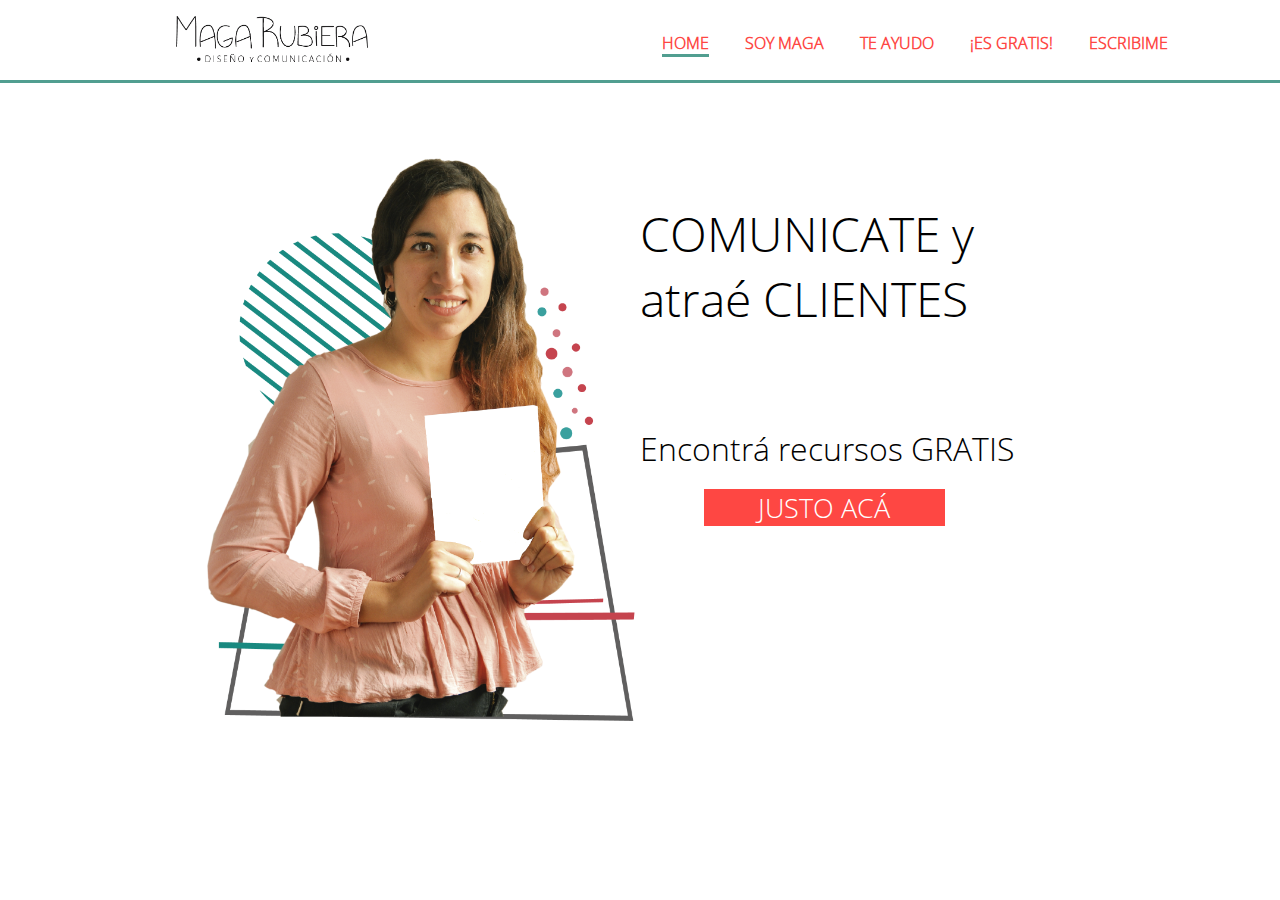
==== index.html @ 1db6778e "Estructura del proyecto web Magui al repositorio de GitHub" ====
<!DOCTYPE HTML>
<html>
	<header>
		<link type="text/css" rel="stylesheet" href="css/style.css">
	</header>

	<meta charset="UTF-8">
	
	<title>¡Bienvenidos!</title>

	<body>
		<div class="header">
			<div class="menu">
				<img src="images/logo.png">
				<ul>
					<li><a href="index.html" class="active">Home</a></li>
					<li><a href="soy_maga.html">Soy Maga</a></li>
					<li><a href="te_ayudo.html">Te ayudo</a></li>
					<li><a href="es_gratis.html">¡Es gratis!</a></li>
					<li><a href="escribime.html">Escribime</a></li>
				</ul>
			</div>
		</div>

		<div class="contenedor">

			<section  class="home-comunicate">
				
				<div>
					<img src="images/maga_transp.png" alt="comunicate">
				</div>

				<div>
					<p class="uppercase p1">Comunicate <span class="lowercase">y atraé</span> clientes</p>
					<p class="p2">Encontrá recursos <span class="uppercase">gratis</span></p>
					<div class="btn-recursos"><a class="uppercase" href="#">Justo acá</a><div>
				</div>

			</section>
		</div>
		
	</body>
</html>
---- css/style.css ----
html, body, div, span, applet, object, iframe,
h1, h2, h3, h4, h5, h6, p, blockquote, pre,
a, abbr, acronym, address, big, cite, code,
del, dfn, em, font, img, ins, kbd, q, s, samp,
small, strike, strong, sub, sup, tt, var,
dl, dt, dd, ol, ul, li,
fieldset, form, label, legend,
table, caption, tbody, tfoot, thead, tr, th, td {
	margin: 0;
	padding: 0;
	border: 0;
	outline: 0;
	font-weight: inherit;
	font-style: inherit;
	font-size: 100%;
	font-family: inherit;
	vertical-align: baseline;
	font-family: "open-sans";
}

@font-face
{
  font-family: "open-sans";
  src: url("../font/OpenSans-Light.ttf");
}

@font-face
{
  font-family: "open-sans-italic";
  src: url("../font/OpenSans-Light-Italic.ttf");
}

*
{
	margin:0;
	overflow-x: hidden;
}

body
{
	overflow-y: hidden;
}
ul,ol
{
	list-style: none;
}

.p1
{
	font-size: 3em;
}

.p2
{
	font-size: 2em;
	width: 75% !important;
}

.p3
{
	font-size: 1em;
}


a,p,label,input[placeholder]
{
	font-family: "open-sans";
	text-decoration: none;
}
.header
{
	width: 100%;
	height: 5em;
	border-bottom: 3px solid #519E90;
}

.lowercase
{
	text-transform: lowercase;
}

.uppercase
{
	text-transform: uppercase;
}

.capitalize
{
	text-transform: capitalize;	
}

.menu
{
	width: 100%;
	display: inline;
}
.menu img
{
	position: absolute;
	padding: 1em;
	margin-left: 10em;
	width: 15%;
	float:left;
	height: auto;
}
.menu ul
{	
	float:right;
	margin:auto;
	margin-right: 5%;
	position: absolute;
	right: 0;
	padding: 2em;
}

.menu ul li
{
	display:inline;
}

.menu ul li a
{
	margin: 1em;
	color:#FE4743;
	text-decoration: none;
	text-transform: uppercase;
	font-weight: 600; 
}

.menu ul li a:hover
{
	border-bottom: 3px solid #519E90;
}
.menu ul li a.active
{
	border-bottom: 3px solid #519E90;
}

.contenedor
{
	padding: 1em;
	width: 100%;
	display: inline;
}

.contenedor h1
{
	position: relative;
	text-align: center;
	font-size: 4em;
}

.home-comunicate
{
	position: relative;
	margin: auto;
}

.home-comunicate div
{
	width: 50%;
	float: left;
}

.home-comunicate div img
{
	width: 70%;
	left:10%;
	float: right;
	height: auto;
}

.home-comunicate div p
{
	position: relative;
	width: 60%;
	left: 0px;
}

.home-comunicate div .p1,.p2
{
	margin-top:15%;
}

.btn-recursos
{
	width: auto !important;
	position: relative;
	background-color:#FE4743;
	left:10%;
	margin-top: 3%;
	overflow: hidden;
}

.btn-recursos > a
{
	text-decoration: none;
	padding:  1em 2em 1em 2em;
	color: white;
	font-size: 1.7em;
}


div p.descripcion
{
	margin-top: 5% ;
	text-align: center;
	width: 60%;
}

img.contacto
{
	position: relative;
	width: 40%;
	float: right;
	height: auto;
}


form
{
	width: 25%;
	border:1px solid #ccc;
	margin:5%;
	padding: 5%;
	display: inline-block;
	float: left;
}

label
{
	display: block;
}

input,textarea
{
	margin-bottom: 5%;
	width: 100%;
	padding: 3%;
	box-shadow: border-box;
}

textarea
{
	height: 10em;
}
input:focus,textarea:focus
{
	border: 1px solid #FE4743;
	outline: none;
}

.te_ayudo .identidad_visual,.comunicacion,.renovar
{
	padding: 0% 10%;
}

div.titulo h1
{
	position: relative;
	width: 50%;
	display: inline;
	font-size: 4em;
}

div.titulo
{
	width: 35%;
	margin: auto;
	margin-bottom: 5%;
}

.titulo img[alt="Punto"]
{
	width: 2%;
	vertical-align: text-top;
	height: auto;
}

div img[alt="Identidad Visual"]
{
	background-color: #F5FCFB;
	height: auto;
}

img[alt="Comunicacion"]
{
	background-color: #FFDCDE;
	height: auto;
}

img[alt="Renovar tu imagen"]
{
	background-color: #F5FCFB;
	height: auto;
}

.te_ayudo img
{
	width: 50%;
	box-sizing: border-box;
	height: auto;
}

.te_ayudo div
{
	position: relative;
}

.te_ayudo div h3
{
	
	font-size: 1.3em;
	position: relative;
	text-transform: uppercase;
	margin: 10% auto;
}

.te_ayudo div
{
	display: block;
}

.te_ayudo div p
{
	/*text-align: center;*/
	font-size: 1.2em;
	line-height: 1.9em;
}

.te_ayudo div a
{
	padding: 0.6em;
	background-color: #FE4647;
	margin:10em 2em;
	position:relative;
	color:white;
	text-align: center;
	text-transform: uppercase;
	left: 31%;
	display: inline;
	float: left;
}

.te_ayudo div a:hover
{
	box-shadow: 0 4px 6px rgba(0,0,0,.4);
}

.identidad_visual img
{
	padding: 17%;
	height: auto;
}

.identidad_visual div
{
	width: 50%;
	float:right;
}

.identidad_visual div h3
{
	width: 65%;
	border-bottom: 3px solid #0F9187;
}
.identidad_visual div p
{
	width: 60%;
	margin: 0 auto;
	text-align: left;
}

.comunicacion img
{
	padding: 19%;
	height: auto;
}
.comunicacion div
{
	width: 50%;
	float:left;
	margin-top: 7%;
}

.comunicacion div h3,.redes_sociales h4,.importancia_identidad h4
{
	width: 78%;
	border-bottom: 3px solid #FE4647;
}

.comunicacion div p
{
	width: 68%;
	margin:0% auto;
}

.renovar img
{
	padding: 20%;
	height: auto;
}

.renovar div
{
	float:right;
	width: 50%;
	margin-top: 10%;
}

.renovar div p
{
	width: 65%;
	margin:0 auto;
	line-height: 2em;
}

.renovar div h3
{
	width: 50%;
	margin:5% auto;
	border-bottom: 3px solid #0F9187;
}

.importante
{
	width: 90%;
	display: flex!important;
	background-color: #F5FCFB;
}
.importante div
{
	width: 100%;
	float: left;
	position: flex;

}

.redes_sociales,.importancia_identidad
{
	position: relative;
}

.redes_sociales h4,.importancia_identidad h4
{
	margin-top:10%;
	font-size: 1em;
	text-transform: uppercase;
}

.redes_sociales h4
{
	width: 85%;
	margin: 10% auto;
	font-size: 1em;
	text-transform: uppercase;
}

.redes_sociales p
{
	padding: 0% 10% !important;
	font-size: 1em;
}

.importante
{
	margin: auto;
}

.importante div img[alt="Esquina inferior"]
{
	position: absolute;
	bottom: 0;
	left: 0;
	width: 19%;
	height: auto;
}

.importante div div img
{
	width: 95%;
	left: 10%;
	margin: auto;
	height: auto;
}
.importante div img[alt="Cafe y notebook"]
{
	box-sizing: border-box;
	margin: auto;
	position: relative;
	height: auto;
}

.importancia_identidad
{
	position: relative;
	left:5%;
}
.importancia_identidad h4
{
	width: 90%;
	margin-bottom:  10%;
}
.importancia_identidad p
{
	width: 76%;
}


.importancia_identidad div 
{	
	position: relative;
	width: 100%;
}

.importancia_identidad div img[alt="Puntos de colores"]
{
	width: 30%;
	left: 34%;
	position: relative;
	margin-top:20%;
	margin-bottom:7%;
	height: auto;
}

.footer
{
	width: 90%;
	margin: auto;
	background-color: #FFDCDE;
}

.footer p
{
	width: 60%;
	margin:auto;
	padding: 4em;
	font-family: "open-sans-italic";
	background-color: #FFDCDE;
}

.footer p span
{
	border-bottom: 3px solid #FE4647;
}

@media screen and (max-width: 480px) 
{


	.te_ayudo .titulo
	{
		width: 100%;
		text-align: center;
	}

	.te_ayudo .titulo img
	{
		width: 2%;
	}

	.te_ayudo .titulo h1
	{	
		width: 80%
		margin:auto;
		font-size:2em;
	}

	.identidad_visual div p,.comunicacion div p,.renovar div p
	{
    	width: 90%;
    	float: left;
	}

	.identidad_visual div, .identidad_visual > img,.comunicacion div, .comunicacion > img,.renovar div, .renovar > img
	{
		width: 95%;
		padding: 10% 0;
		text-align: left;
	}


	.identidad_visual div h3, .renovar div h3, .comunicacion div h3
	{
		position: relative;
		text-align: left;
		font-size: 1em;
		margin-bottom: 10%;
		float: left;
	}

	.identidad_visual div h3
	{
		width:70%
	}

	.renovar div h3
	{
		width:55%
	}

	.comunicacion div h3
	{
		width: 90%;
	}

	.te_ayudo div a
	{
		margin: 5em 1em;
		left:0;
	}

	.importante
	{
		display: block !important;
		position: relative;
	}

	.importante div
	{
		height: 100%;
	}

	.importante p
	{
		text-align: center;
		margin-bottom: 10%;
	}

	.redes_sociales h4
	{
		width: 77%;
	}
	.redes_sociales img[alt="Esquina inferior"]
	{
		width: 10%!important;
	}
	
	.importancia_identidad p
	{
		width: 90%;
	}

	.importancia_identidad h4
	{
		width: 90%;
		text-align: center;
	}
	.footer 
	{
		font-size: 1em;
	}

	.footer p
	{
		position: relative;
		width: 100%;
		box-sizing: border-box;
		padding: 1.5em;
		text-align: center;
	}
}

@media screen and (min-width: 481px) and (max-width: 800px) 
{
	.te_ayudo .titulo
	{
		width: 100%;
		text-align: center;
	}

	.te_ayudo .titulo img
	{
		width: 1%;
	}

	.te_ayudo .titulo h1
	{	
		width: 80%
		margin:auto;
		font-size:2em;
	}

	.identidad_visual div p,.comunicacion div p,.renovar div p
	{
    	width: 90%;
    	float: left;
	}

	.identidad_visual > img, .comunicacion > img,.renovar > img
	{
		width: 95%;
		padding: 20%;
	}
	.identidad_visual div, .comunicacion div,.renovar div
	{
		width: 95%;
		padding: 5% 0;
		float: left;
	}


	.identidad_visual div h3, .renovar div h3, .comunicacion div h3
	{
		position: relative;
		font-size: 1em;
		margin-bottom: 5%;
		float: left;
	}

	.identidad_visual div h3
	{
		width:42%
	}

	.comunicacion div h3
	{
		width: 55%;
	}

	.renovar div h3
	{
		width:35%
	}

	.te_ayudo div a
	{
		margin: 3em 1em;
	}

	.importante
	{
		display: block !important;
		position: relative;
	}

	.importante div
	{
		height: 100%;
	}

	.importante p
	{
		text-align: center;
		margin-bottom: 5%;
	}

	.redes_sociales h4
	{
		width: 87%;
		margin-top: 5%;
	}

	.redes_sociales img[alt="Esquina inferior"]
	{
		width: 7%!important;
		margin-top:20%;
		position: relative;
		display: block;
	}

	.te_ayudo div div img[alt="Cafe y notebook"]
	{
		width: 90%;
		margin: auto !important;
		left: 5% !important;
		position: relative;
	}

	.importancia_identidad h4
	{
		width: 90%;
		text-align: center;
	}
	
	.importancia_identidad div
	{
		width: 80%;
	}

	.importancia_identidad p
	{
		width: 90%;
	}

	.importancia_identidad img[alt="Puntos de colores"]
	{
		width: 20%;
		margin-top:10% !important;
		margin:auto;
	}

	.footer 
	{
		font-size: 1em;
	}

	.footer p
	{
		position: relative;
		width: 100%;
		box-sizing: border-box;
		padding: 1.5em;
		text-align: center;
	}
}


@media screen and (min-width: 801px) and (max-width: 1024px) 
{
	.te_ayudo .titulo
	{
		width: 100%;
		text-align: center;
	}

	.te_ayudo .titulo img
	{
		width: 1%;
	}

	.te_ayudo .titulo h1
	{	
		width: 90%
		margin:auto;
		font-size:3em;
	}

	.identidad_visual div p,.comunicacion div p,.renovar div p
	{
    	width: 100%;
    	float: left;
	}

	.identidad_visual > img, .comunicacion > img,.renovar > img
	{
		width: 100%;
		padding: 20%;
	}
	.identidad_visual div, .comunicacion div,.renovar div
	{
		width: 100%;
		padding: 5% 0;
		float: left;
	}


	.identidad_visual div h3, .renovar div h3, .comunicacion div h3
	{
		position: relative;
		font-size: 1em;
		margin-bottom: 5%;
		float: left;
	}

	.identidad_visual div h3
	{
		width:34%
	}

	.comunicacion div h3
	{
		width: 43%;
	}

	.renovar div h3
	{
		width:26%
	}

	.te_ayudo div a
	{
		margin-left: 0px;
		margin-top: 3em;
		margin-right: 1em;
	}

	.importante
	{
		display: block !important;
		position: relative;
	}

	.importante div
	{
		height: 100%;
	}

	.importante p
	{
		text-align: center;
		margin-bottom: 3%;
	}

	.redes_sociales h4
	{
		width: 68%;
		margin-top: 5%;
	}

	.redes_sociales img[alt="Esquina inferior"]
	{
		width: 7%!important;
		position: relative;
		display: block;
	}

	.te_ayudo div div img[alt="Cafe y notebook"]
	{
		width: 90%;
		margin: auto !important;
		left: 5% !important;
		position: relative;
	}

	.importancia_identidad h4
	{
		width: 70%;
		text-align: center;
		margin:5% auto;
	}
	
	.importancia_identidad div
	{
		width: 100%;
	}

	.importancia_identidad p
	{
		width: 90%;
		font-size: 1em !important;
	}

	.importancia_identidad img[alt="Puntos de colores"]
	{
		width: 10%;
		margin-top:10% !important;
		margin:10% auto;
	}

	.importancia_identidad div img[alt="Puntos de colores"]
	{
		width: 20%;
		margin:5% auto;
	}
	.footer 
	{
		font-size: 1em;
	}

	.footer p
	{
		position: relative;
		width: 100%;
		box-sizing: border-box;
		padding: 1.5em;
		text-align: center;
	}
}
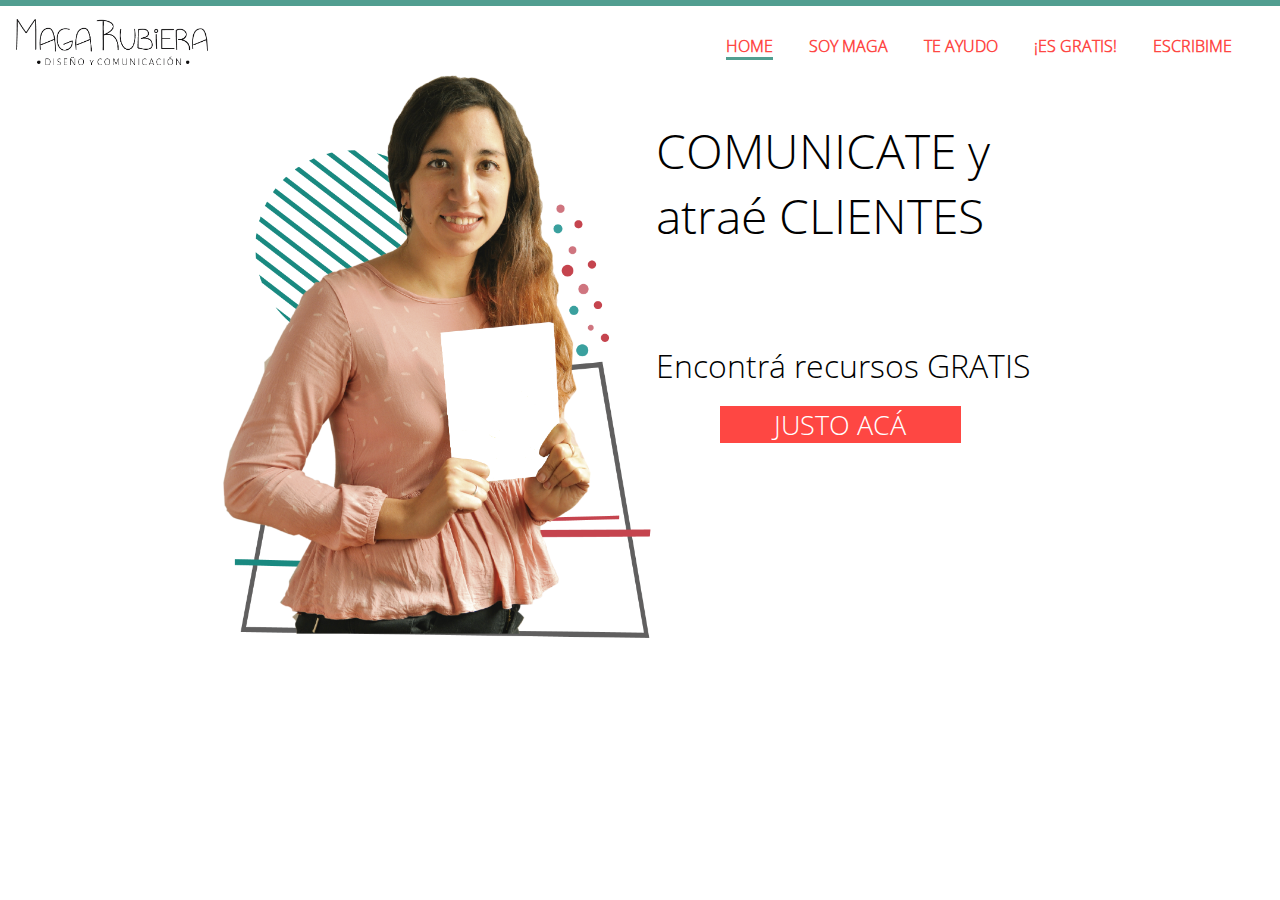
==== commit fa7575fa: "Te ayudo con Flexbox" ====
--- a/index.html
+++ b/index.html
@@ -5,27 +5,29 @@
 	</header>
 
 	<meta charset="UTF-8">
-	
+
 	<title>¡Bienvenidos!</title>
 
 	<body>
-		<div class="header">
-			<div class="menu">
+		<header>
+			<div class="imagen">
 				<img src="images/logo.png">
+			</div>
+			<nav>
 				<ul>
 					<li><a href="index.html" class="active">Home</a></li>
 					<li><a href="soy_maga.html">Soy Maga</a></li>
 					<li><a href="te_ayudo.html">Te ayudo</a></li>
 					<li><a href="es_gratis.html">¡Es gratis!</a></li>
-					<li><a href="escribime.html">Escribime</a></li>
+					<li><a href="escribime.html"><span class="icon-mail"></span>Escribime</a></li>
 				</ul>
-			</div>
-		</div>
+			</nav>
+		</header>
 
 		<div class="contenedor">
 
 			<section  class="home-comunicate">
-				
+
 				<div>
 					<img src="images/maga_transp.png" alt="comunicate">
 				</div>
@@ -38,6 +40,6 @@
 
 			</section>
 		</div>
-		
+
 	</body>
-</html>+</html>
--- a/css/style.css
+++ b/css/style.css
@@ -67,71 +67,81 @@
 	font-family: "open-sans";
 	text-decoration: none;
 }
-.header
+header
 {
 	width: 100%;
-	height: 5em;
 	border-bottom: 3px solid #519E90;
-}
-
-.lowercase
-{
-	text-transform: lowercase;
-}
-
-.uppercase
-{
-	text-transform: uppercase;
-}
-
-.capitalize
-{
-	text-transform: capitalize;	
-}
-
-.menu
-{
-	width: 100%;
-	display: inline;
-}
-.menu img
+
+	display:-webkit-flex;
+	display:-ms-flexbox;
+	display: flex;
+
+	flex-direction: row;
+	flex-wrap: nowrap;
+	justify-content: space-between;
+}
+
+header div
 {
 	position: absolute;
 	padding: 1em;
-	margin-left: 10em;
-	width: 15%;
-	float:left;
-	height: auto;
-}
-.menu ul
-{	
+	width: 30%;
+	height: auto;
+}
+
+header div > img
+{
+	width: 50%;
+}
+.lowercase
+{
+	text-transform: lowercase;
+}
+
+.uppercase
+{
+	text-transform: uppercase;
+}
+
+.capitalize
+{
+	text-transform: capitalize;
+}
+
+nav
+{
+	width: 100%;
+	display: flex;
+}
+
+nav ul
+{
 	float:right;
 	margin:auto;
-	margin-right: 5%;
 	position: absolute;
 	right: 0;
 	padding: 2em;
 }
 
-.menu ul li
+nav ul li
 {
 	display:inline;
 }
 
-.menu ul li a
+nav ul li a
 {
 	margin: 1em;
 	color:#FE4743;
 	text-decoration: none;
 	text-transform: uppercase;
-	font-weight: 600; 
-}
-
-.menu ul li a:hover
+	font-weight: 600;
+}
+
+nav ul li a:hover
 {
 	border-bottom: 3px solid #519E90;
 }
-.menu ul li a.active
+nav ul li a.active
 {
 	border-bottom: 3px solid #519E90;
 }
@@ -140,7 +150,12 @@
 {
 	padding: 1em;
 	width: 100%;
-	display: inline;
+
+	display:-webkit-flex;
+	display:-ms-flexbox;
+	display: flex;
+	flex-direction: column;
+	flex-wrap: nowrap;
 }
 
 .contenedor h1
@@ -295,12 +310,12 @@
 	height: auto;
 }
 
-.te_ayudo img
+/* .te_ayudo img
 {
 	width: 50%;
 	box-sizing: border-box;
 	height: auto;
-}
+} */
 
 .te_ayudo div
 {
@@ -309,7 +324,7 @@
 
 .te_ayudo div h3
 {
-	
+
 	font-size: 1.3em;
 	position: relative;
 	text-transform: uppercase;
@@ -361,7 +376,7 @@
 
 .identidad_visual div h3
 {
-	width: 65%;
+	width: max-content;
 	border-bottom: 3px solid #0F9187;
 }
 .identidad_visual div p
@@ -385,7 +400,7 @@
 
 .comunicacion div h3,.redes_sociales h4,.importancia_identidad h4
 {
-	width: 78%;
+	width: max-content;
 	border-bottom: 3px solid #FE4647;
 }
 
@@ -417,7 +432,7 @@
 
 .renovar div h3
 {
-	width: 50%;
+	width: max-content;
 	margin:5% auto;
 	border-bottom: 3px solid #0F9187;
 }
@@ -425,15 +440,14 @@
 .importante
 {
 	width: 90%;
-	display: flex!important;
+	display: flex;
 	background-color: #F5FCFB;
 }
 .importante div
 {
 	width: 100%;
-	float: left;
-	position: flex;
-
+	display: flex;
+	flex-flow: column nowrap;
 }
 
 .redes_sociales,.importancia_identidad
@@ -450,7 +464,7 @@
 
 .redes_sociales h4
 {
-	width: 85%;
+	width: 100%;
 	margin: 10% auto;
 	font-size: 1em;
 	text-transform: uppercase;
@@ -507,8 +521,8 @@
 }
 
 
-.importancia_identidad div 
-{	
+.importancia_identidad div
+{
 	position: relative;
 	width: 100%;
 }
@@ -544,7 +558,7 @@
 	border-bottom: 3px solid #FE4647;
 }
 
-@media screen and (max-width: 480px) 
+@media screen and (max-width: 480px)
 {
 
 
@@ -560,7 +574,7 @@
 	}
 
 	.te_ayudo .titulo h1
-	{	
+	{
 		width: 80%
 		margin:auto;
 		font-size:2em;
@@ -586,22 +600,10 @@
 		text-align: left;
 		font-size: 1em;
 		margin-bottom: 10%;
-		float: left;
-	}
-
-	.identidad_visual div h3
-	{
-		width:70%
-	}
-
-	.renovar div h3
-	{
-		width:55%
-	}
-
-	.comunicacion div h3
-	{
-		width: 90%;
+		display:flex;
+		flex-wrap: nowrap;
+		margin-left: 0px;
+		width: max-content;
 	}
 
 	.te_ayudo div a
@@ -635,7 +637,7 @@
 	{
 		width: 10%!important;
 	}
-	
+
 	.importancia_identidad p
 	{
 		width: 90%;
@@ -646,7 +648,7 @@
 		width: 90%;
 		text-align: center;
 	}
-	.footer 
+	.footer
 	{
 		font-size: 1em;
 	}
@@ -661,21 +663,47 @@
 	}
 }
 
-@media screen and (min-width: 481px) and (max-width: 800px) 
-{
+@media screen and (min-width: 481px) and (max-width: 800px)
+{
+
+	header
+	{
+		width: 100%;
+		height: auto !important;
+		flex-direction: column;
+		flex-wrap: nowrap;
+		align-items: center;
+		height: 10em;
+	}
+
+	nav
+	{
+		justify-content: center;
+		flex-wrap: wrap;
+	}
+	nav ul
+	{
+		display: contents;
+	}
+
 	.te_ayudo .titulo
 	{
-		width: 100%;
-		text-align: center;
-	}
-
-	.te_ayudo .titulo img
-	{
-		width: 1%;
+		width: inherit;
+		display: flex;
+		flex-direction: row;
+		align-items: center;
+		justify-content: center;
+	}
+
+	.contenedor
+	{
+		display: flex;
+		flex-direction: column;
+		align-content: center;
 	}
 
 	.te_ayudo .titulo h1
-	{	
+	{
 		width: 80%
 		margin:auto;
 		font-size:2em;
@@ -689,7 +717,7 @@
 
 	.identidad_visual > img, .comunicacion > img,.renovar > img
 	{
-		width: 95%;
+		width: 50%;
 		padding: 20%;
 	}
 	.identidad_visual div, .comunicacion div,.renovar div
@@ -705,22 +733,20 @@
 		position: relative;
 		font-size: 1em;
 		margin-bottom: 5%;
-		float: left;
+		display: flex;
+		flex-wrap: nowrap;
 	}
 
 	.identidad_visual div h3
 	{
-		width:42%
-	}
-
+
+	}
 	.comunicacion div h3
 	{
-		width: 55%;
 	}
 
 	.renovar div h3
 	{
-		width:35%
 	}
 
 	.te_ayudo div a
@@ -747,8 +773,9 @@
 
 	.redes_sociales h4
 	{
-		width: 87%;
+		width: auto;
 		margin-top: 5%;
+		text-align: center;
 	}
 
 	.redes_sociales img[alt="Esquina inferior"]
@@ -769,10 +796,10 @@
 
 	.importancia_identidad h4
 	{
-		width: 90%;
-		text-align: center;
-	}
-	
+		width: auto;
+		text-align: center;
+	}
+
 	.importancia_identidad div
 	{
 		width: 80%;
@@ -790,7 +817,7 @@
 		margin:auto;
 	}
 
-	.footer 
+	.footer
 	{
 		font-size: 1em;
 	}
@@ -806,8 +833,9 @@
 }
 
 
-@media screen and (min-width: 801px) and (max-width: 1024px) 
-{
+@media screen and (min-width: 801px) and (max-width: 1024px)
+{
+
 	.te_ayudo .titulo
 	{
 		width: 100%;
@@ -820,7 +848,7 @@
 	}
 
 	.te_ayudo .titulo h1
-	{	
+	{
 		width: 90%
 		margin:auto;
 		font-size:3em;
@@ -894,7 +922,7 @@
 
 	.redes_sociales h4
 	{
-		width: 68%;
+		width: max-content;
 		margin-top: 5%;
 	}
 
@@ -915,11 +943,11 @@
 
 	.importancia_identidad h4
 	{
-		width: 70%;
+		width: max-content;
 		text-align: center;
 		margin:5% auto;
 	}
-	
+
 	.importancia_identidad div
 	{
 		width: 100%;
@@ -943,7 +971,7 @@
 		width: 20%;
 		margin:5% auto;
 	}
-	.footer 
+	.footer
 	{
 		font-size: 1em;
 	}
